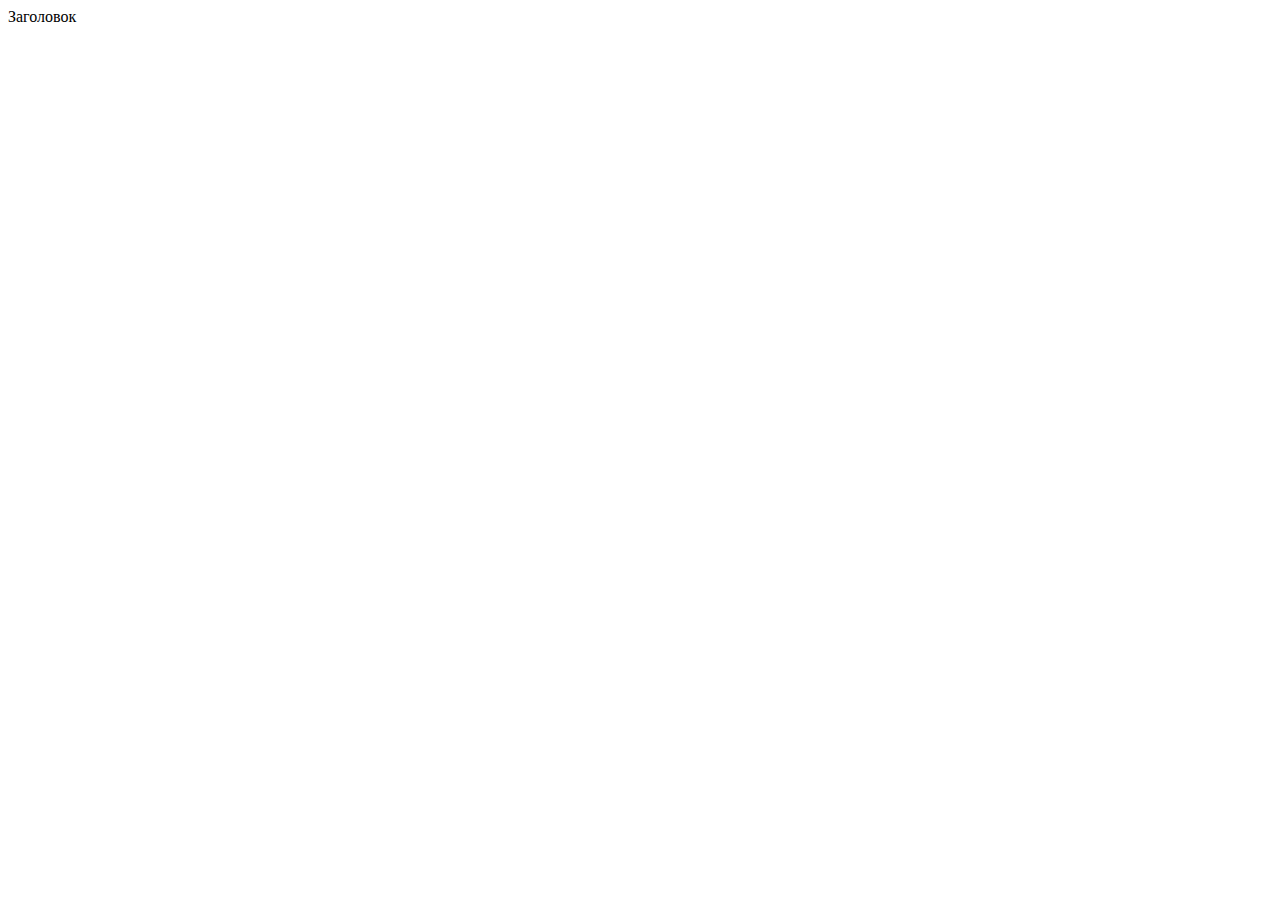
==== burger.html @ 285cfef3 "bugr html" ====
<!DOCTYPE html>
<html lang="en">
<head>
    <meta charset="UTF-8">
    <meta name="viewport" content="initial-scale=1.0, width=device-width">
    <link rel="stylesheet" href="./burger_style.css">
    <title>Document</title>
</head>
<body>
    <div class="header">
        Заголовок
    </div>
    <div class="menu__icon">
      <span></span>
      <span></span>
      <span></span>
      <span></span>
</div>
</body>
</html>
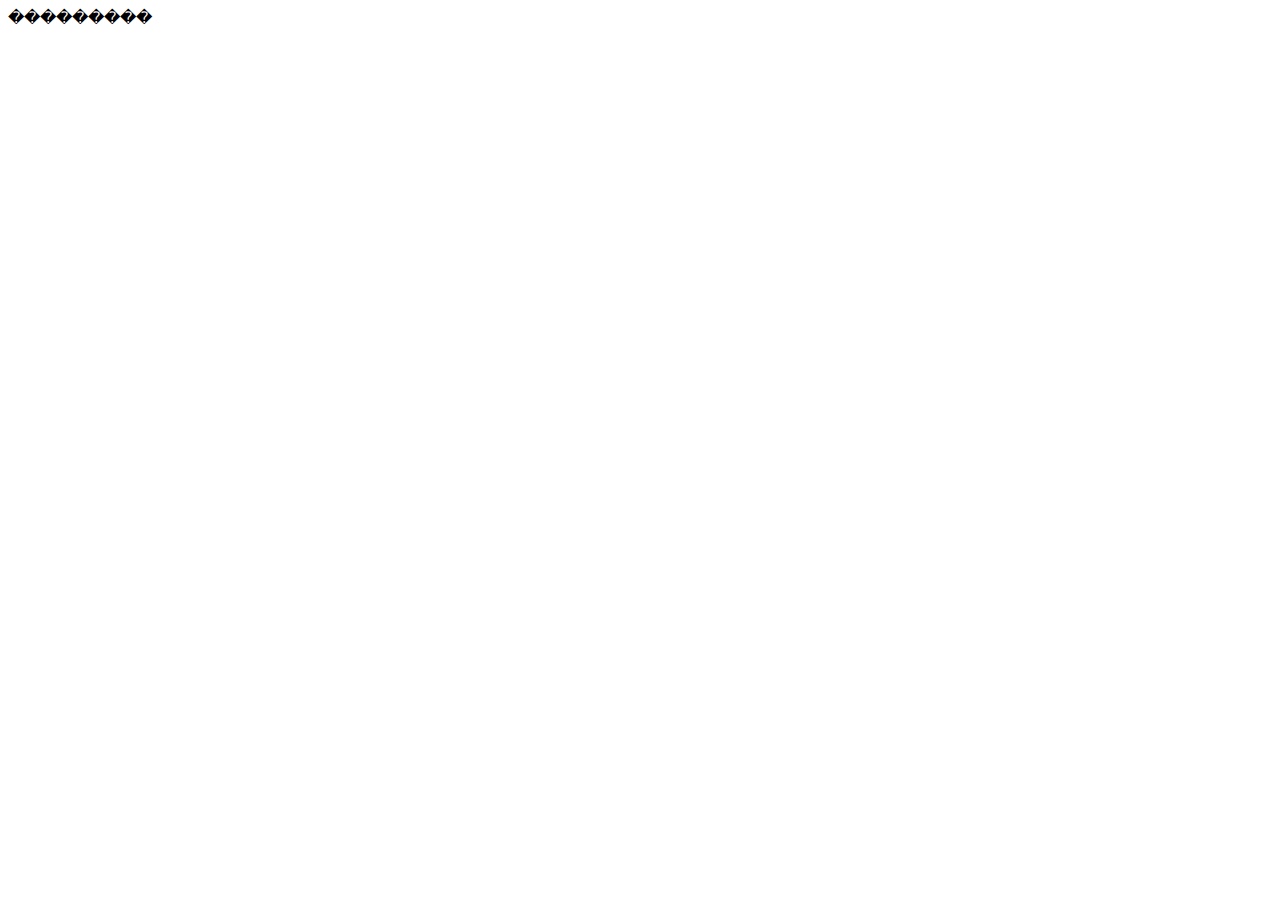
==== commit b07b87a7: "change" ====
--- a/burger.html
+++ b/burger.html
@@ -8,7 +8,7 @@
 </head>
 <body>
     <div class="header">
-        Заголовок
+        ���������
     </div>
     <div class="menu__icon">
       <span></span>
--- a/burger_style.css
+++ b/burger_style.css
@@ -0,0 +1,41 @@
+ .menu__icon {
+    display: none;
+    width: 45px;
+    height: 35px;
+    position: relative;
+    cursor: pointer;
+}
+
+.menu__icon span {
+    display: block;
+    position: absolute;
+    height: 9px;
+    width: 100%;
+    background: #333333;
+    border-radius: 9px;
+    opacity: 1;
+    left: 0;
+    transform: rotate(0deg);
+    transition: .25s ease-in-out;
+}
+
+.menu__icon span:nth-child(1) {
+    top: 0px;
+}
+
+.menu__icon span:nth-child(2), .menu__icon span:nth-child(3) {
+    top: 13px;
+}
+
+.menu__icon span:nth-child(4) {
+    top: 26px;
+}
+
+@media (max-width: 999px) {
+  .menu__icon{
+    display: inline-block;
+  }
+  
+  .header {
+    display: none;
+  }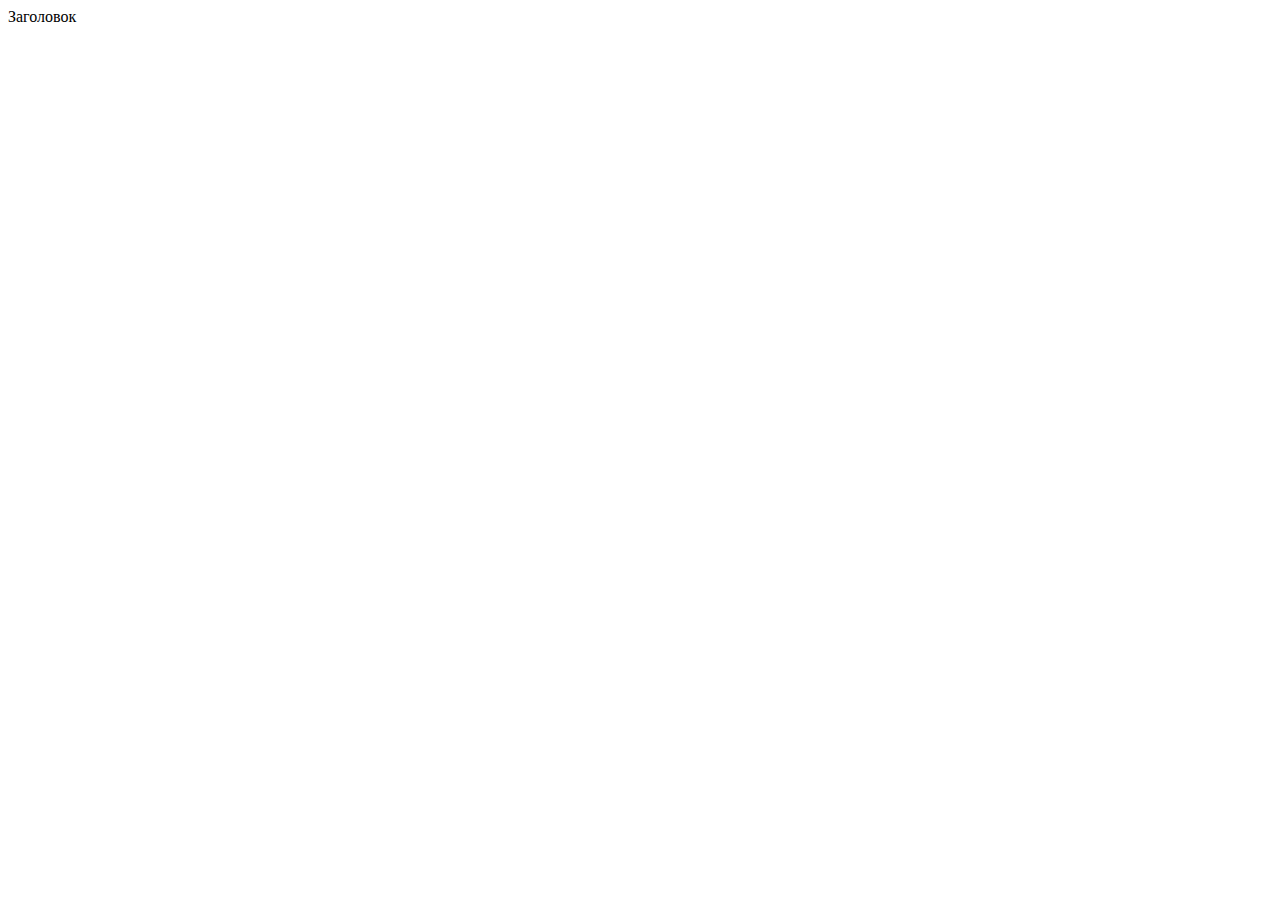
==== commit 5fdd12c4: "Update burger.html" ====
--- a/burger.html
+++ b/burger.html
@@ -8,7 +8,7 @@
 </head>
 <body>
     <div class="header">
-        ���������
+        Заголовок
     </div>
     <div class="menu__icon">
       <span></span>
@@ -17,4 +17,4 @@
       <span></span>
 </div>
 </body>
-</html>+</html>
